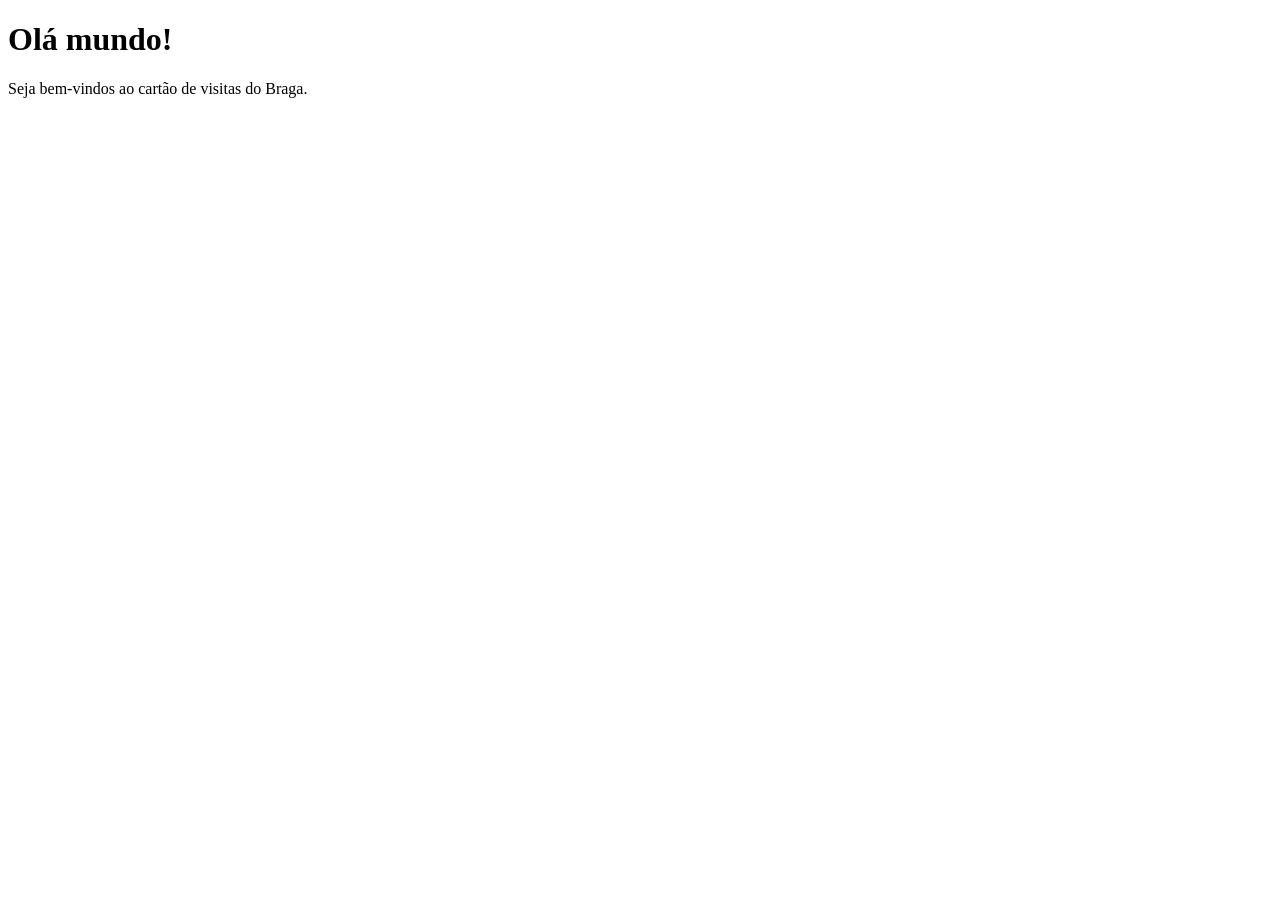
==== docs/index.html @ 2acd31d1 "Add files via upload" ====
<!DOCTYPE html>
<html lang="pt-br">
<head>
    <meta charset="UTF-8">
    <title>Cartão de visitas do Braga</title>
</head>
<body>
    <h1>Olá mundo!</h1>
    <p>Seja bem-vindos ao cartão de visitas do Braga.</p>
    

</body>
</html>
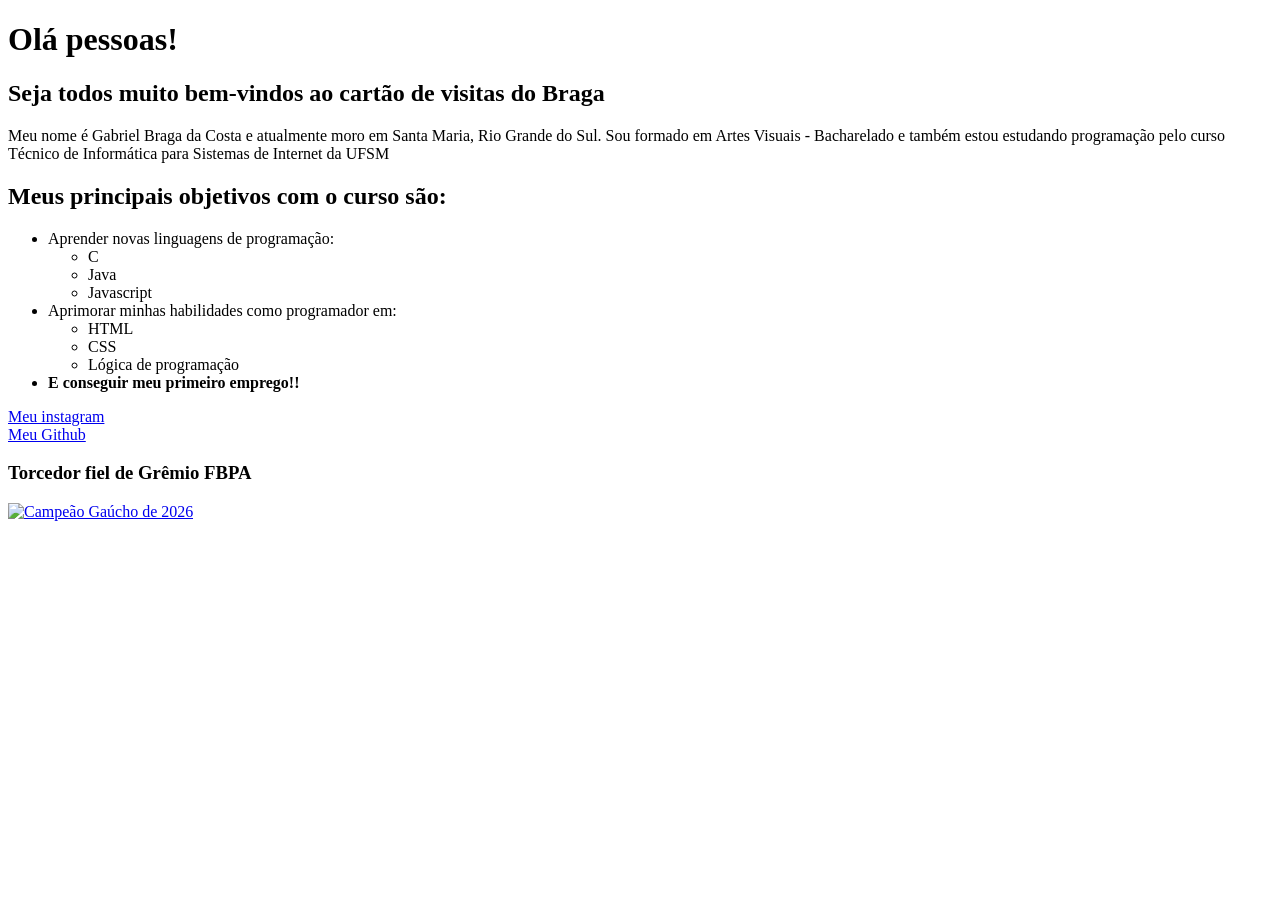
==== commit e46b211b: "Add files via upload" ====
--- a/docs/index.html
+++ b/docs/index.html
@@ -5,9 +5,55 @@
     <title>Cartão de visitas do Braga</title>
 </head>
 <body>
-    <h1>Olá mundo!</h1>
-    <p>Seja bem-vindos ao cartão de visitas do Braga.</p>
-    
+        <h1>Olá pessoas!</h1>
+    <h2>Seja todos muito bem-vindos ao cartão de visitas do Braga</h2>
+
+    <!-- tag de comentário -->
+    <p>Meu nome é Gabriel Braga da Costa e atualmente moro em Santa Maria, Rio Grande do Sul.
+    Sou formado em Artes Visuais - Bacharelado e também estou estudando programação pelo
+        curso Técnico de Informática para Sistemas de Internet da UFSM </p>
+    <!-- lista não ordenada
+    <ul>
+        <li>Meu nome é Gabriel Braga da Costa</li>
+        <li>Atualmente moro em Santa Maria, Rio Grande do Sul</li>
+        <li>E estou no curso Técnico de Informática para Sistemas de Internet da UFSM</li>
+    </ul> -->
+
+    <!-- lista ordenada -->
+        <h2>Meus principais objetivos com o curso são:</h2>
+    <ul>
+
+        <li>Aprender novas linguagens de programação:
+            <ul>
+                <li>C</li>
+                <li>Java</li>
+                <li>Javascript</li>
+            </ul>
+        </li>
+        <li>Aprimorar minhas habilidades como programador em:
+            <ul>
+                <li>HTML</li>
+                <li>CSS</li>
+                <li>Lógica de programação</li>
+            </ul>
+        </li>
+        <li><strong>E conseguir meu primeiro emprego!!</strong></li>
+    </ul>
+
+    <a href="https://instagram.com">Meu instagram</a> <br>
+    <a href="https://github.com">Meu Github</a> <br>
+        <h3>Torcedor fiel de Grêmio FBPA</h3>
+
+
+    <a href="https://ge.globo.com/futebol/brasileirao-serie-a/">
+        
+        <img
+            src="https://www.ogol.com.br/img/history/imgS620I11719T20190404153933.png"
+            width="500px"
+            alt="Campeão Gaúcho de 2026"
+    ></a> <br>
+
+
 
 </body>
 </html>
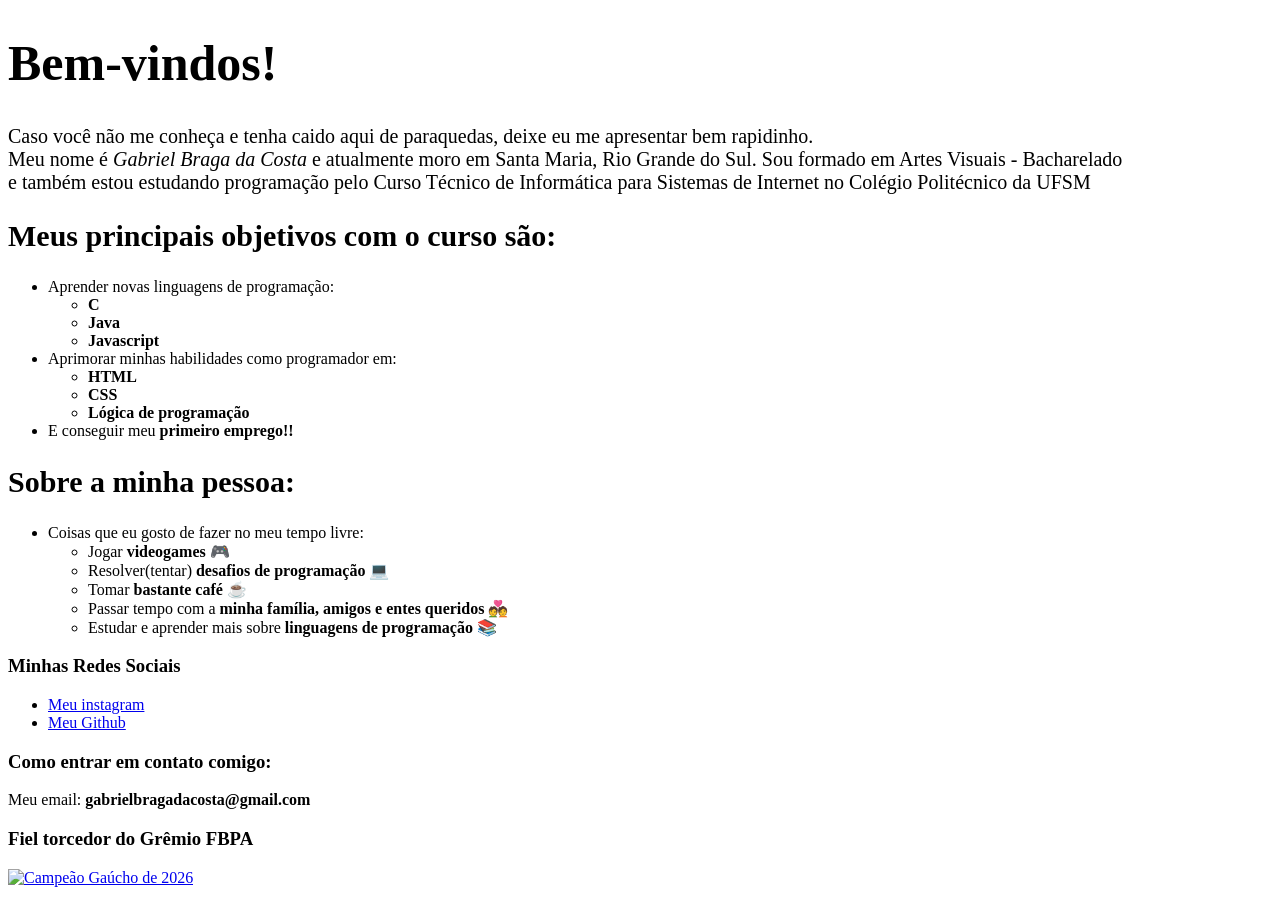
==== commit a609060e: "Add files via upload" ====
--- a/docs/index.html
+++ b/docs/index.html
@@ -4,14 +4,14 @@
     <meta charset="UTF-8">
     <title>Cartão de visitas do Braga</title>
 </head>
+
 <body>
-        <h1>Olá pessoas!</h1>
-    <h2>Seja todos muito bem-vindos ao cartão de visitas do Braga</h2>
-
+        <h1 style="font-size: 50px;">Bem-vindos!</h1>
     <!-- tag de comentário -->
-    <p>Meu nome é Gabriel Braga da Costa e atualmente moro em Santa Maria, Rio Grande do Sul.
-    Sou formado em Artes Visuais - Bacharelado e também estou estudando programação pelo
-        curso Técnico de Informática para Sistemas de Internet da UFSM </p>
+    <p style="font-size: 20px;">Caso você não me conheça e tenha caido aqui de paraquedas, deixe eu me apresentar bem rapidinho.<br>
+        Meu nome é <em>Gabriel Braga da Costa</em> e atualmente moro em Santa Maria, Rio Grande do Sul. Sou formado em Artes Visuais - Bacharelado<br>
+        e também estou estudando programação pelo
+        Curso Técnico de Informática para Sistemas de Internet no Colégio Politécnico da UFSM </p>
     <!-- lista não ordenada
     <ul>
         <li>Meu nome é Gabriel Braga da Costa</li>
@@ -20,29 +20,61 @@
     </ul> -->
 
     <!-- lista ordenada -->
-        <h2>Meus principais objetivos com o curso são:</h2>
+        <h2 style="font-size: 30px;">Meus principais objetivos com o curso são:</h2>
+
+        <ul>
+
+            <li>Aprender novas linguagens de programação:
+                <ul>
+                    <li> <strong>C</strong> </li>
+                    <li> <strong>Java</strong> </li>
+                    <li> <strong>Javascript</strong> </li>
+                </ul>
+            </li>
+            <li>Aprimorar minhas habilidades como programador em:
+                <ul>
+                    <li> <strong>HTML</strong> </li>
+                    <li> <strong>CSS</strong> </li>
+                    <li> <strong>Lógica de programação</strong> </li>
+                </ul>
+            </li>
+            <li>E conseguir meu <strong>primeiro emprego!!</strong> </li>
+        </ul>
+
+        <h2 style="font-size: 30px;">Sobre a minha pessoa:</h2>
+
+        <ul>
+            <li>Coisas que eu gosto de fazer no meu tempo livre:
+                <ul>
+                    <li>Jogar <strong>videogames</strong></strong> 🎮</li>
+                    <li>Resolver(tentar) <strong>desafios de programação</strong> 💻</li>
+                    <li>Tomar <strong>bastante café</strong> ☕</li>
+                    <li>Passar tempo com a <strong>minha família, amigos e entes queridos</strong> 💑</li>
+                    <li>Estudar e aprender mais sobre <strong>linguagens de programação</strong> 📚</li>
+                </ul>
+            </li>
+
+
+        </ul>
+
+        <h3>Minhas Redes Sociais</h3>
+
     <ul>
+        <li>
+            <a href="https://instagram.com">Meu instagram</a>
+        </li>
 
-        <li>Aprender novas linguagens de programação:
-            <ul>
-                <li>C</li>
-                <li>Java</li>
-                <li>Javascript</li>
-            </ul>
+        <li>
+            <a href="https://github.com">Meu Github</a>
         </li>
-        <li>Aprimorar minhas habilidades como programador em:
-            <ul>
-                <li>HTML</li>
-                <li>CSS</li>
-                <li>Lógica de programação</li>
-            </ul>
-        </li>
-        <li><strong>E conseguir meu primeiro emprego!!</strong></li>
+
     </ul>
 
-    <a href="https://instagram.com">Meu instagram</a> <br>
-    <a href="https://github.com">Meu Github</a> <br>
-        <h3>Torcedor fiel de Grêmio FBPA</h3>
+        <h3>Como entrar em contato comigo:</h3>
+
+        <p> Meu email: <strong>gabrielbragadacosta@gmail.com</strong> </p>
+
+        <h3>Fiel torcedor do Grêmio FBPA</h3>
 
 
     <a href="https://ge.globo.com/futebol/brasileirao-serie-a/">
@@ -53,7 +85,5 @@
             alt="Campeão Gaúcho de 2026"
     ></a> <br>
 
-
-
 </body>
 </html>
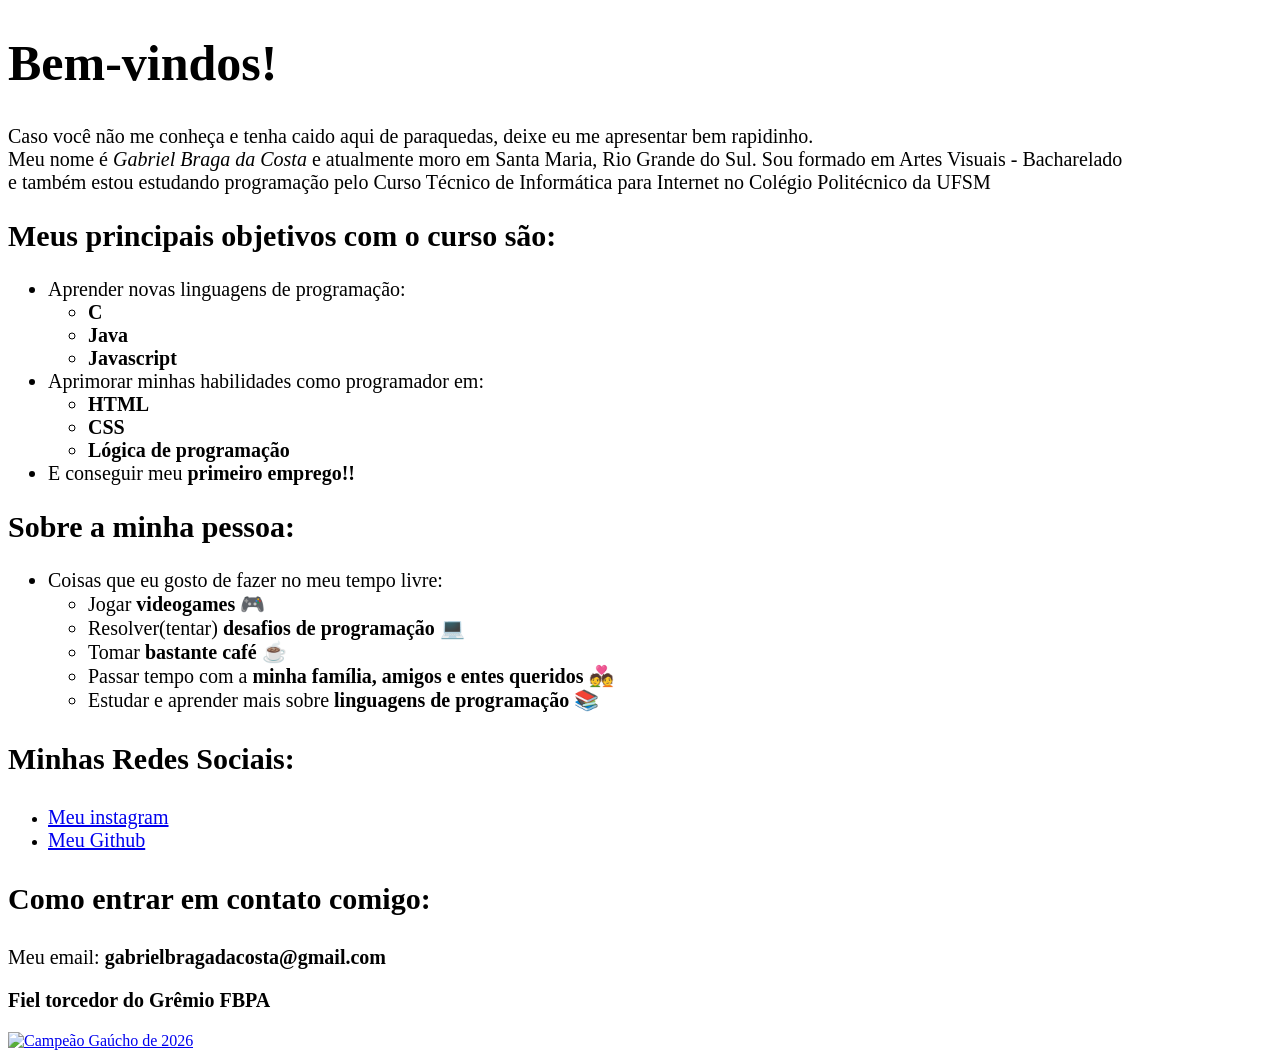
==== commit cb90f590: "Add files via upload" ====
--- a/docs/index.html
+++ b/docs/index.html
@@ -11,7 +11,7 @@
     <p style="font-size: 20px;">Caso você não me conheça e tenha caido aqui de paraquedas, deixe eu me apresentar bem rapidinho.<br>
         Meu nome é <em>Gabriel Braga da Costa</em> e atualmente moro em Santa Maria, Rio Grande do Sul. Sou formado em Artes Visuais - Bacharelado<br>
         e também estou estudando programação pelo
-        Curso Técnico de Informática para Sistemas de Internet no Colégio Politécnico da UFSM </p>
+        Curso Técnico de Informática para Internet no Colégio Politécnico da UFSM </p>
     <!-- lista não ordenada
     <ul>
         <li>Meu nome é Gabriel Braga da Costa</li>
@@ -22,7 +22,7 @@
     <!-- lista ordenada -->
         <h2 style="font-size: 30px;">Meus principais objetivos com o curso são:</h2>
 
-        <ul>
+        <ul style="font-size: 20px;">
 
             <li>Aprender novas linguagens de programação:
                 <ul>
@@ -43,7 +43,7 @@
 
         <h2 style="font-size: 30px;">Sobre a minha pessoa:</h2>
 
-        <ul>
+        <ul style="font-size: 20px;">
             <li>Coisas que eu gosto de fazer no meu tempo livre:
                 <ul>
                     <li>Jogar <strong>videogames</strong></strong> 🎮</li>
@@ -57,24 +57,24 @@
 
         </ul>
 
-        <h3>Minhas Redes Sociais</h3>
+        <h3 style="font-size: 30px;">Minhas Redes Sociais:</h3>
 
     <ul>
         <li>
-            <a href="https://instagram.com">Meu instagram</a>
+            <a style="font-size: 20px;" href="https://instagram.com/braga_dacosta">Meu instagram</a>
         </li>
 
         <li>
-            <a href="https://github.com">Meu Github</a>
+            <a style="font-size: 20px;" href="https://github.com/Gabriel-Braga-da-Costa">Meu Github</a>
         </li>
 
     </ul>
 
-        <h3>Como entrar em contato comigo:</h3>
+        <h3 style="font-size: 30px;">Como entrar em contato comigo:</h3>
 
-        <p> Meu email: <strong>gabrielbragadacosta@gmail.com</strong> </p>
+        <p style="font-size: 20px;"> Meu email: <strong>gabrielbragadacosta@gmail.com</strong> </p>
 
-        <h3>Fiel torcedor do Grêmio FBPA</h3>
+        <h3 style="font-size: 20px;" >Fiel torcedor do Grêmio FBPA</h3>
 
 
     <a href="https://ge.globo.com/futebol/brasileirao-serie-a/">
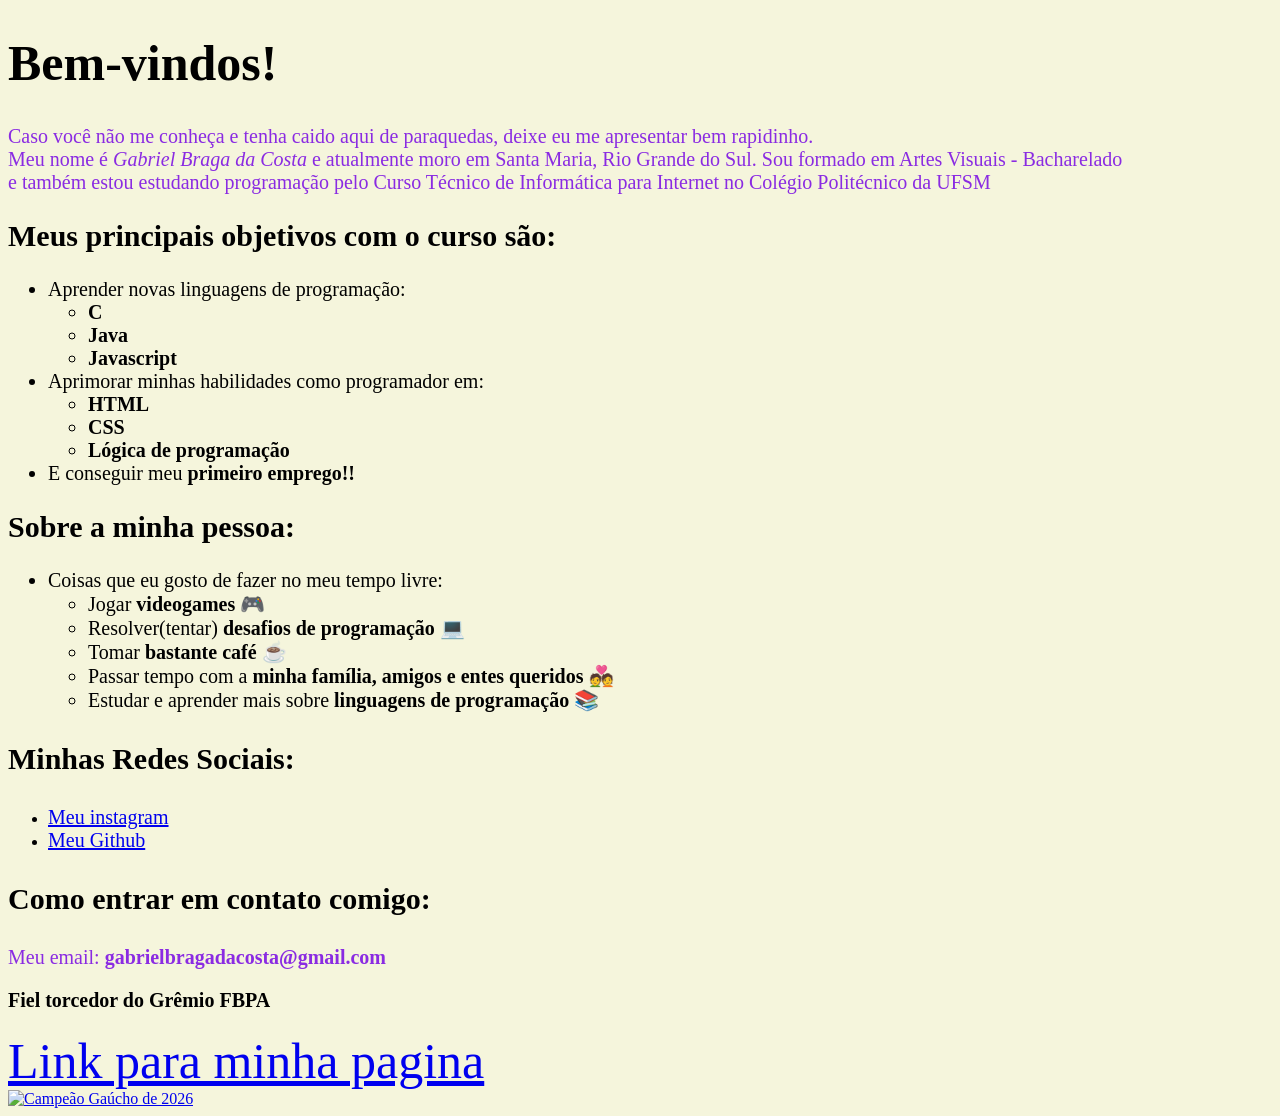
==== commit 014a4ff3: "Add files via upload" ====
--- a/docs/index.html
+++ b/docs/index.html
@@ -3,83 +3,87 @@
 <head>
     <meta charset="UTF-8">
     <title>Cartão de visitas do Braga</title>
+    <link rel="stylesheet" href="estilo.css">
 </head>
 
 <body>
-        <h1 style="font-size: 50px;">Bem-vindos!</h1>
-    <!-- tag de comentário -->
-    <p style="font-size: 20px;">Caso você não me conheça e tenha caido aqui de paraquedas, deixe eu me apresentar bem rapidinho.<br>
-        Meu nome é <em>Gabriel Braga da Costa</em> e atualmente moro em Santa Maria, Rio Grande do Sul. Sou formado em Artes Visuais - Bacharelado<br>
-        e também estou estudando programação pelo
-        Curso Técnico de Informática para Internet no Colégio Politécnico da UFSM </p>
-    <!-- lista não ordenada
-    <ul>
-        <li>Meu nome é Gabriel Braga da Costa</li>
-        <li>Atualmente moro em Santa Maria, Rio Grande do Sul</li>
-        <li>E estou no curso Técnico de Informática para Sistemas de Internet da UFSM</li>
-    </ul> -->
+<h1 style="font-size: 50px;">Bem-vindos!</h1>
+<!-- tag de comentário -->
+<p style="font-size: 20px;">Caso você não me conheça e tenha caido aqui de paraquedas, deixe eu me apresentar bem rapidinho.<br>
+    Meu nome é <em>Gabriel Braga da Costa</em> e atualmente moro em Santa Maria, Rio Grande do Sul. Sou formado em Artes Visuais - Bacharelado<br>
+    e também estou estudando programação pelo
+    Curso Técnico de Informática para Internet no Colégio Politécnico da UFSM </p>
 
-    <!-- lista ordenada -->
-        <h2 style="font-size: 30px;">Meus principais objetivos com o curso são:</h2>
+<!-- lista não ordenada
+<ul>
+    <li>Meu nome é Gabriel Braga da Costa</li>
+    <li>Atualmente moro em Santa Maria, Rio Grande do Sul</li>
+    <li>E estou no curso Técnico de Informática para Sistemas de Internet da UFSM</li>
+</ul> -->
 
-        <ul style="font-size: 20px;">
+<!-- lista ordenada -->
+<h2 style="font-size: 30px;">Meus principais objetivos com o curso são:</h2>
 
-            <li>Aprender novas linguagens de programação:
-                <ul>
-                    <li> <strong>C</strong> </li>
-                    <li> <strong>Java</strong> </li>
-                    <li> <strong>Javascript</strong> </li>
-                </ul>
-            </li>
-            <li>Aprimorar minhas habilidades como programador em:
-                <ul>
-                    <li> <strong>HTML</strong> </li>
-                    <li> <strong>CSS</strong> </li>
-                    <li> <strong>Lógica de programação</strong> </li>
-                </ul>
-            </li>
-            <li>E conseguir meu <strong>primeiro emprego!!</strong> </li>
+<ul style="font-size: 20px;">
+
+    <li>Aprender novas linguagens de programação:
+        <ul>
+            <li> <strong>C</strong> </li>
+            <li> <strong>Java</strong> </li>
+            <li> <strong>Javascript</strong> </li>
         </ul>
+    </li>
+    <li>Aprimorar minhas habilidades como programador em:
+        <ul>
+            <li> <strong>HTML</strong> </li>
+            <li> <strong>CSS</strong> </li>
+            <li> <strong>Lógica de programação</strong> </li>
+        </ul>
+    </li>
+    <li>E conseguir meu <strong>primeiro emprego!!</strong> </li>
+</ul>
 
-        <h2 style="font-size: 30px;">Sobre a minha pessoa:</h2>
+<h2 style="font-size: 30px;">Sobre a minha pessoa:</h2>
 
-        <ul style="font-size: 20px;">
-            <li>Coisas que eu gosto de fazer no meu tempo livre:
-                <ul>
-                    <li>Jogar <strong>videogames</strong></strong> 🎮</li>
-                    <li>Resolver(tentar) <strong>desafios de programação</strong> 💻</li>
-                    <li>Tomar <strong>bastante café</strong> ☕</li>
-                    <li>Passar tempo com a <strong>minha família, amigos e entes queridos</strong> 💑</li>
-                    <li>Estudar e aprender mais sobre <strong>linguagens de programação</strong> 📚</li>
-                </ul>
-            </li>
+<ul style="font-size: 20px;">
+    <li>Coisas que eu gosto de fazer no meu tempo livre:
+        <ul>
+            <li>Jogar <strong>videogames</strong></strong> 🎮</li>
+            <li>Resolver(tentar) <strong>desafios de programação</strong> 💻</li>
+            <li>Tomar <strong>bastante café</strong> ☕</li>
+            <li>Passar tempo com a <strong>minha família, amigos e entes queridos</strong> 💑</li>
+            <li>Estudar e aprender mais sobre <strong>linguagens de programação</strong> 📚</li>
+        </ul>
+    </li>
 
 
-        </ul>
+</ul>
 
-        <h3 style="font-size: 30px;">Minhas Redes Sociais:</h3>
+<h3 style="font-size: 30px;">Minhas Redes Sociais:</h3>
 
-    <ul>
-        <li>
-            <a style="font-size: 20px;" href="https://instagram.com/braga_dacosta">Meu instagram</a>
-        </li>
+<ul>
+    <li>
+        <a style="font-size: 20px;" href="https://instagram.com/braga_dacosta">Meu instagram</a>
+    </li>
 
-        <li>
-            <a style="font-size: 20px;" href="https://github.com/Gabriel-Braga-da-Costa">Meu Github</a>
-        </li>
+    <li>
+        <a style="font-size: 20px;" href="https://github.com/Gabriel-Braga-da-Costa">Meu Github</a>
+    </li>
 
-    </ul>
+</ul>
 
-        <h3 style="font-size: 30px;">Como entrar em contato comigo:</h3>
+<h3 style="font-size: 30px;">Como entrar em contato comigo:</h3>
 
-        <p style="font-size: 20px;"> Meu email: <strong>gabrielbragadacosta@gmail.com</strong> </p>
+<p style="font-size: 20px;"> Meu email: <strong>gabrielbragadacosta@gmail.com</strong> </p>
 
-        <h3 style="font-size: 20px;" >Fiel torcedor do Grêmio FBPA</h3>
+<h3 style="font-size: 20px;" >Fiel torcedor do Grêmio FBPA</h3>
 
+<a href="contato.html" class="imortal">
+    Link para minha pagina<br>
+</a>
+<a href="https://ge.globo.com/futebol/brasileirao-serie-a/">
 
-    <a href="https://ge.globo.com/futebol/brasileirao-serie-a/">
-        
-        <img
+    <img
             src="https://www.ogol.com.br/img/history/imgS620I11719T20190404153933.png"
             width="500px"
             alt="Campeão Gaúcho de 2026"
--- a/docs/estilo.css
+++ b/docs/estilo.css
@@ -0,0 +1,43 @@
+/*seletor de tag*/
+p{
+    color:blueviolet;
+    font-family: Ebrima;
+    font-size: 20px;
+}
+
+/*seletor de classe*/
+.imortal{
+    font-size: 50px;
+}
+/*seletor de id*/
+#gremio {
+    color:yellow;
+    background: black;
+}
+
+body {
+    background: beige;
+
+}
+
+th{
+    background: black;
+    color: white;
+    font-size: 20px;
+}
+
+tr:nth-child(even) {
+    background-color: aliceblue;
+    color: black;
+}
+
+tr:nth-child(odd) {
+    background-color: blueviolet;
+    color: white;
+}
+
+a:hover {
+    color: blueviolet;
+    background: beige;
+
+}
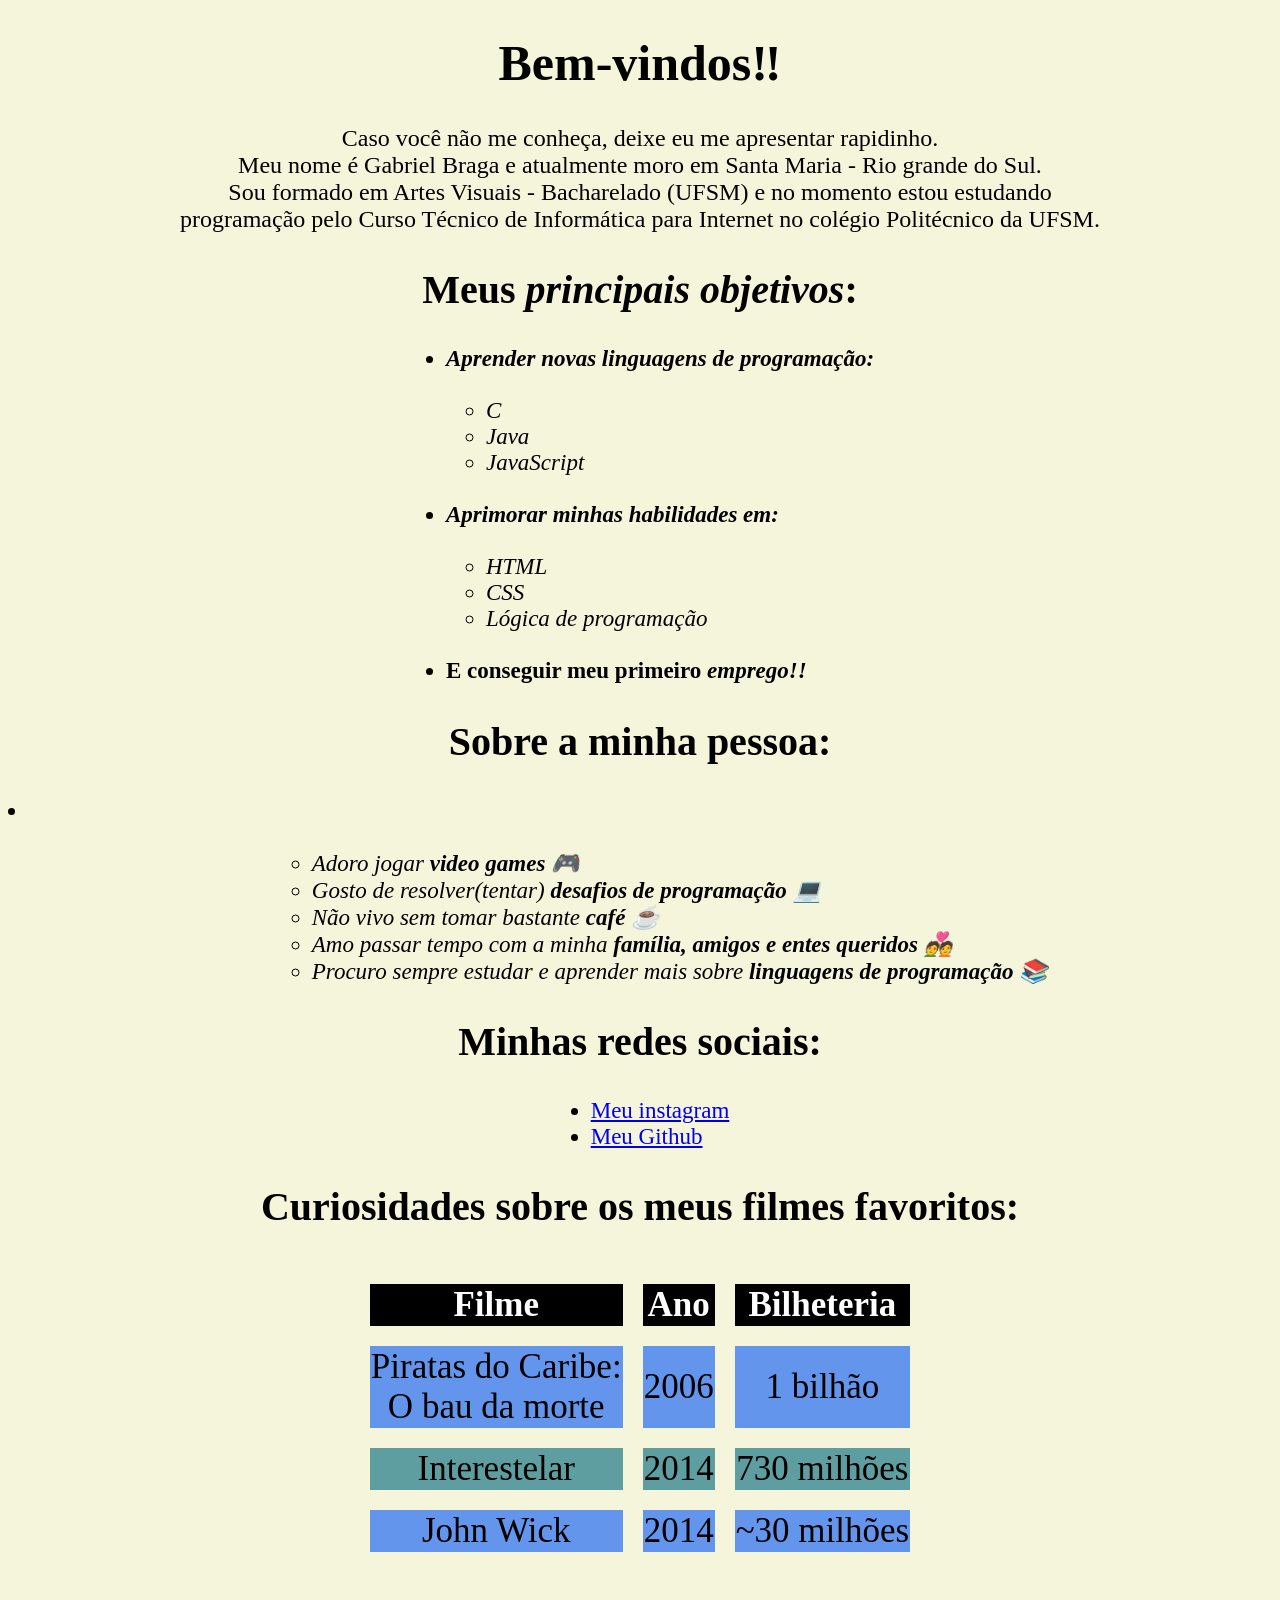
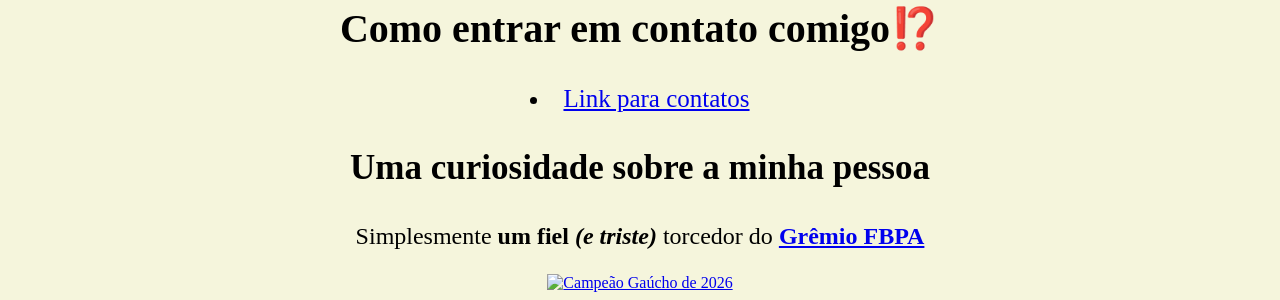
==== commit 6b11e0ea: "Add files via upload Atualização da página." ====
--- a/docs/index.html
+++ b/docs/index.html
@@ -1,93 +1,116 @@
 <!DOCTYPE html>
-<html lang="pt-br">
+
+<htmL lang="pt-br">
 <head>
-    <meta charset="UTF-8">
+    <meta charset="utf-8">
     <title>Cartão de visitas do Braga</title>
     <link rel="stylesheet" href="estilo.css">
+
 </head>
 
 <body>
-<h1 style="font-size: 50px;">Bem-vindos!</h1>
-<!-- tag de comentário -->
-<p style="font-size: 20px;">Caso você não me conheça e tenha caido aqui de paraquedas, deixe eu me apresentar bem rapidinho.<br>
-    Meu nome é <em>Gabriel Braga da Costa</em> e atualmente moro em Santa Maria, Rio Grande do Sul. Sou formado em Artes Visuais - Bacharelado<br>
-    e também estou estudando programação pelo
-    Curso Técnico de Informática para Internet no Colégio Politécnico da UFSM </p>
 
-<!-- lista não ordenada
-<ul>
-    <li>Meu nome é Gabriel Braga da Costa</li>
-    <li>Atualmente moro em Santa Maria, Rio Grande do Sul</li>
-    <li>E estou no curso Técnico de Informática para Sistemas de Internet da UFSM</li>
-</ul> -->
+    <h1>Bem-vindos‼️</h1>
+    <p>Caso você não me conheça, deixe eu me apresentar rapidinho.<br>
+    Meu nome é Gabriel Braga e atualmente moro em Santa Maria - Rio grande do Sul.<br>
+    Sou formado em Artes Visuais - Bacharelado (UFSM) e no momento estou estudando<br>
+    programação pelo Curso Técnico de Informática para Internet no colégio Politécnico da UFSM.
+    </p>
 
-<!-- lista ordenada -->
-<h2 style="font-size: 30px;">Meus principais objetivos com o curso são:</h2>
+    <h2>Meus <em>principais objetivos</em>:</h2>
 
-<ul style="font-size: 20px;">
+    <ul class="lista-centralizada">
+        <li><strong><em>Aprender novas linguagens de programação: </em></strong>
+            <ul> <br>
+                <li><em>C</em></li>
+                <li><em>Java</em></li>
+                <li><em>JavaScript</em></li>
+            </ul>
+        </li> <br>
 
-    <li>Aprender novas linguagens de programação:
-        <ul>
-            <li> <strong>C</strong> </li>
-            <li> <strong>Java</strong> </li>
-            <li> <strong>Javascript</strong> </li>
-        </ul>
-    </li>
-    <li>Aprimorar minhas habilidades como programador em:
-        <ul>
-            <li> <strong>HTML</strong> </li>
-            <li> <strong>CSS</strong> </li>
-            <li> <strong>Lógica de programação</strong> </li>
-        </ul>
-    </li>
-    <li>E conseguir meu <strong>primeiro emprego!!</strong> </li>
-</ul>
+        <li><strong><em>Aprimorar minhas habilidades em: </em></strong>
+            <ul> <br>
+                <li><em>HTML</em></li>
+                <li><em>CSS</em></li>
+                <li><em>Lógica de programação</em></li>
+            </ul>
+        </li> <br>
 
-<h2 style="font-size: 30px;">Sobre a minha pessoa:</h2>
+        <li><strong>E conseguir meu primeiro <em>emprego!!</em></strong></li>
+    </ul>
 
-<ul style="font-size: 20px;">
-    <li>Coisas que eu gosto de fazer no meu tempo livre:
-        <ul>
-            <li>Jogar <strong>videogames</strong></strong> 🎮</li>
-            <li>Resolver(tentar) <strong>desafios de programação</strong> 💻</li>
-            <li>Tomar <strong>bastante café</strong> ☕</li>
-            <li>Passar tempo com a <strong>minha família, amigos e entes queridos</strong> 💑</li>
-            <li>Estudar e aprender mais sobre <strong>linguagens de programação</strong> 📚</li>
+    <h2>Sobre a minha pessoa:</h2>
+
+    <li >
+        <ul class="lista-centralizada">
+                <ul><br>
+                    <li><em>Adoro jogar <strong>video games 🎮</strong></em></li>
+                    <li><em>Gosto de resolver(tentar) <strong>desafios de programação 💻</strong></em></li>
+                    <li><em>Não vivo sem tomar bastante <strong>café ☕</strong></em></li>
+                    <li><em>Amo passar tempo com a minha <strong>família, amigos e entes queridos 💑</strong></em></li>
+                    <li><em>Procuro sempre estudar e aprender mais sobre <strong>linguagens de programação 📚</strong></em></li>
+                </ul>
         </ul>
     </li>
 
+    <h2>Minhas redes sociais:</h2>
 
-</ul>
+    <ul class="lista-centralizada">
+        <li><a href="https://www.instagram.com/braga_dacosta">Meu instagram</a></li>
+        <li><a href="https://github.com/Gabriel-Braga-da-Costa">Meu Github</a></li>
+    </ul>
 
-<h3 style="font-size: 30px;">Minhas Redes Sociais:</h3>
 
-<ul>
-    <li>
-        <a style="font-size: 20px;" href="https://instagram.com/braga_dacosta">Meu instagram</a>
-    </li>
+    <h2>Curiosidades sobre os meus filmes favoritos:</h2>
 
-    <li>
-        <a style="font-size: 20px;" href="https://github.com/Gabriel-Braga-da-Costa">Meu Github</a>
-    </li>
+    <table class="tabela-centralizada">
+        <thead>
+            <tr>
+                <th class="tabela-centralizada">Filme</th>
+                <th class="tabela-centralizada">Ano</th>
+                <th class="tabela-centralizada">Bilheteria</th>
+            </tr>
+        </thead>
 
-</ul>
 
-<h3 style="font-size: 30px;">Como entrar em contato comigo:</h3>
+        <tbody>
+            <tr>
+                <td class="tabela-centralizada">Piratas do Caribe:<br> O bau da morte</td>
+                <td class="tabela-centralizada">2006</td>
+                <td class="tabela-centralizada">1 bilhão</td>
+            </tr>
 
-<p style="font-size: 20px;"> Meu email: <strong>gabrielbragadacosta@gmail.com</strong> </p>
+            <tr>
+                <td class="tabela-centralizada">Interestelar</td>
+                <td class="tabela-centralizada">2014</td>
+                <td class="tabela-centralizada">730 milhões</td>
+            </tr>
 
-<h3 style="font-size: 20px;" >Fiel torcedor do Grêmio FBPA</h3>
+            <tr>
+                <td class="tabela-centralizada">John Wick</td>
+                <td class="tabela-centralizada">2014</td>
+                <td class="tabela-centralizada">~30 milhões</td>
+            </tr>
+        </tbody>
+    </table>
 
-<a href="contato.html" class="imortal">
-    Link para minha pagina<br>
-</a>
-<a href="https://ge.globo.com/futebol/brasileirao-serie-a/">
 
-    <img
+    <h2>Como entrar em contato comigo⁉️</h2>
+
+    <li class="lista-descentralizada"><a href="contato.html">Link para contatos</a></li>
+
+
+    <h3>Uma curiosidade sobre a minha pessoa</h3>
+    <p>Simplesmente <strong>um fiel <em>(e triste)</em></strong> torcedor do <a href="https://gremio.net"><strong>Grêmio FBPA</strong></a></p>
+
+    <a href="https://ge.globo.com/futebol/brasileirao-serie-a/" class="imagem-centralizada">
+        <img
             src="https://www.ogol.com.br/img/history/imgS620I11719T20190404153933.png"
             width="500px"
             alt="Campeão Gaúcho de 2026"
-    ></a> <br>
+            >
+    </a>
 
 </body>
-</html>+
+</htmL>
--- a/docs/estilo.css
+++ b/docs/estilo.css
@@ -1,43 +1,105 @@
-/*seletor de tag*/
-p{
-    color:blueviolet;
-    font-family: Ebrima;
-    font-size: 20px;
+body{
+    background: beige;
 }
 
-/*seletor de classe*/
-.imortal{
+h1{
+    text-align: center;
     font-size: 50px;
-}
-/*seletor de id*/
-#gremio {
-    color:yellow;
-    background: black;
+    font-family: Calibri;
 }
 
-body {
-    background: beige;
+h2{
+    text-align: center;
+    font-size: 40px;
+    font-family: Calibri;
+}
 
+h3{
+    text-align: center;
+    font-size: 35px;
+    font-family: Calibri;
+}
+
+p{
+    text-align: center;
+    font-size: 24px;
+    font-family: Calibri;
+}
+
+
+
+ul{
+    text-align: center;
+    font-size: 23px;
+    font-family: Calibri;
+}
+
+li{
+    text-align: left;
+    font-size: 23px;
+    font-family: Calibri;
+
+    
+}
+
+a:hover{
+    text-align: center;
+    font-size: 25px;
+    font-family: Calibri;
+    color: blueviolet;
+}
+
+img{
+    text-align: center;
 }
 
 th{
     background: black;
     color: white;
-    font-size: 20px;
+    font-size: 25px;
 }
 
-tr:nth-child(even) {
-    background-color: aliceblue;
+tr:nth-child(even){
+    background-color: cadetblue;
     color: black;
 }
 
-tr:nth-child(odd) {
-    background-color: blueviolet;
-    color: white;
+tr:nth-child(odd){
+    background-color: cornflowerblue;
+    color: black;
 }
 
-a:hover {
-    color: blueviolet;
-    background: beige;
 
+
+
+
+
+.tabela-centralizada{
+    margin: 0 auto;
+    text-align: center;
+    font-size: 35px;
+    font-family: Calibri;
+    border-collapse: separate;
+    border-spacing: 20px;
 }
+
+.lista-centralizada{
+    width: fit-content;
+    margin: 0 auto;
+    text-align: left;
+}
+
+.lista-descentralizada{
+    text-align: center;
+    font-size: 25px;
+}
+
+.imagem-centralizada{
+    display: block;
+    width: fit-content;
+    margin: 0 auto;
+}
+
+.background-diferente{
+    background: aliceblue;
+}
